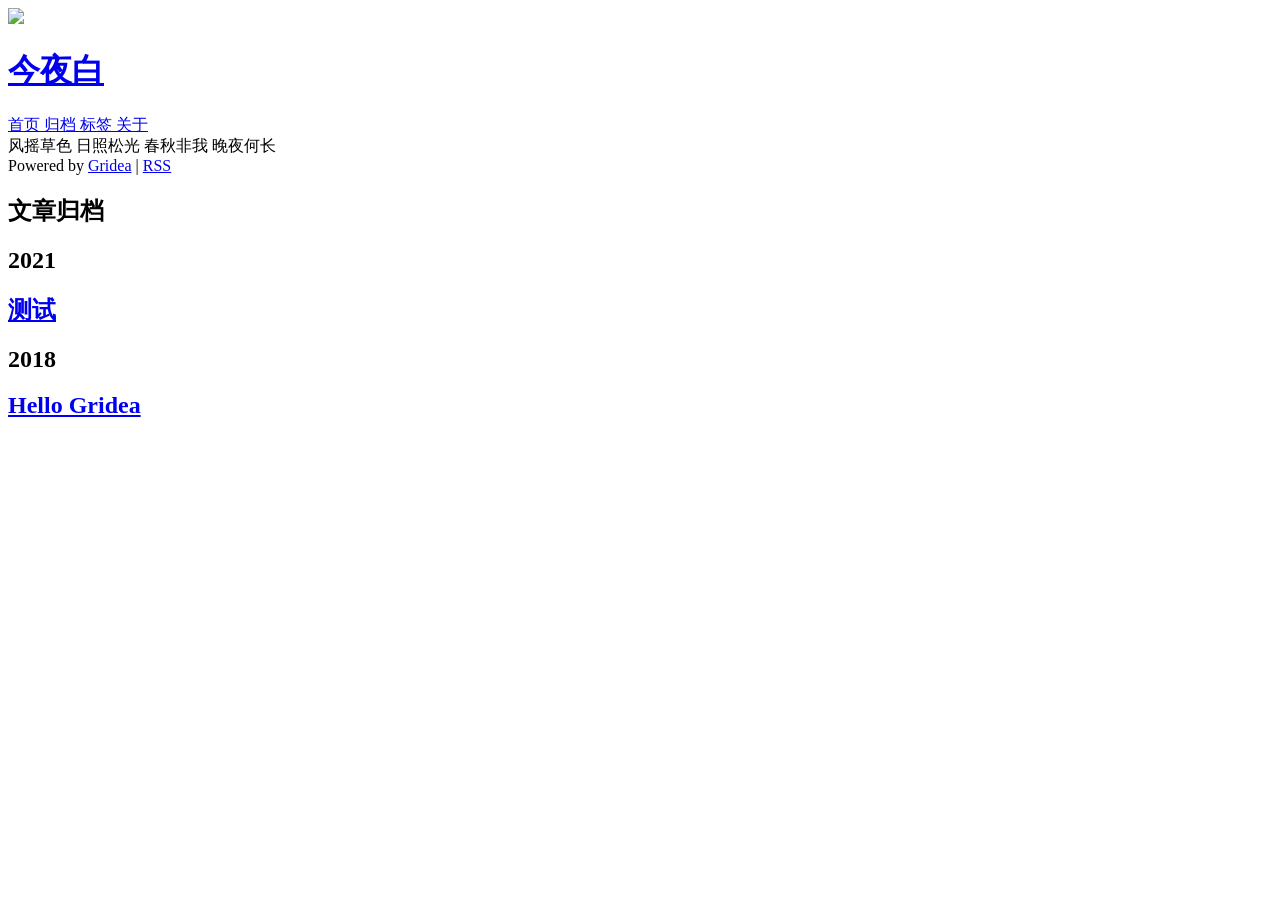
==== archives/index.html @ 426cfcf4 "update from gridea: 2021-10-25 20:37:47" ====
<!DOCTYPE html>
<html>
  <head>
    <meta charset="utf-8" >

<title>文章归档 | 今夜白</title>

<meta name="viewport" content="width=device-width, initial-scale=1, maximum-scale=1, user-scalable=no">

<link rel="stylesheet" href="https://use.fontawesome.com/releases/v5.7.2/css/all.css" integrity="sha384-fnmOCqbTlWIlj8LyTjo7mOUStjsKC4pOpQbqyi7RrhN7udi9RwhKkMHpvLbHG9Sr" crossorigin="anonymous">
<link rel="shortcut icon" href="https://moonlight-bai.vercel.app//favicon.ico?v=1635165450169">
<link rel="stylesheet" href="https://moonlight-bai.vercel.app//styles/main.css">



<link rel="stylesheet" href="https://unpkg.com/aos@next/dist/aos.css" />
<script src="https://cdn.jsdelivr.net/npm/vue/dist/vue.js"></script>



    <meta name="description" content="风摇草色 日照松光 春秋非我 晚夜何长">
  </head>
  <body>
    <div id="app" class="main">

      <div class="sidebar" :class="{ 'full-height': menuVisible }">
  <div class="top-container" data-aos="fade-right">
    <div class="top-header-container">
      <a class="site-title-container" href="https://moonlight-bai.vercel.app/">
        <img src="https://moonlight-bai.vercel.app//images/avatar.png?v=1635165450169" class="site-logo">
        <h1 class="site-title">今夜白</h1>
      </a>
      <div class="menu-btn" @click="menuVisible = !menuVisible">
        <div class="line"></div>
      </div>
    </div>
    <div>
      
        
          <a href="/" class="site-nav">
            首页
          </a>
        
      
        
          <a href="/archives" class="site-nav">
            归档
          </a>
        
      
        
          <a href="/tags" class="site-nav">
            标签
          </a>
        
      
        
          <a href="/post/about" class="site-nav">
            关于
          </a>
        
      
    </div>
  </div>
  <div class="bottom-container" data-aos="flip-up" data-aos-offset="0">
    <div class="social-container">
      
        
      
        
      
        
      
        
      
        
      
    </div>
    <div class="site-description">
      风摇草色 日照松光 春秋非我 晚夜何长
    </div>
    <div class="site-footer">
      Powered by <a href="https://github.com/getgridea/gridea" target="_blank">Gridea</a> | <a class="rss" href="https://moonlight-bai.vercel.app//atom.xml" target="_blank">RSS</a>
    </div>
  </div>
</div>


      <div class="main-container">
        <div class="content-container" data-aos="fade-up">
          

          <h2 class="archives-title">文章归档</h2>
          <div class="archives-container">
            
              <h2 class="year" data-aos="fade-in" data-aos-delay="500">2021</h2>
              
                
                  <article class="post">
                    <a href="https://moonlight-bai.vercel.app/post/ce-shi/">
                      <h2 class="post-title">
                        测试
                      </h2>
                    </a>
                  </article>
                
              
                
              
            
              <h2 class="year" data-aos="fade-in" data-aos-delay="500">2018</h2>
              
                
              
                
                  <article class="post">
                    <a href="https://moonlight-bai.vercel.app/post/hello-gridea/">
                      <h2 class="post-title">
                        Hello Gridea
                      </h2>
                    </a>
                  </article>
                
              
            
          </div>

          <div class="pagination-container">
  
  
</div>

        </div>
      </div>
    </div>

    <script src="https://unpkg.com/aos@next/dist/aos.js"></script>
<script type="application/javascript">

AOS.init();

var app = new Vue({
  el: '#app',
  data: {
    menuVisible: false,
  },
})

</script>


  <script src="https://cdn.bootcss.com/highlight.js/9.12.0/highlight.min.js"></script>
  <script>
    hljs.initHighlightingOnLoad()
  </script>





  </body>
</html>
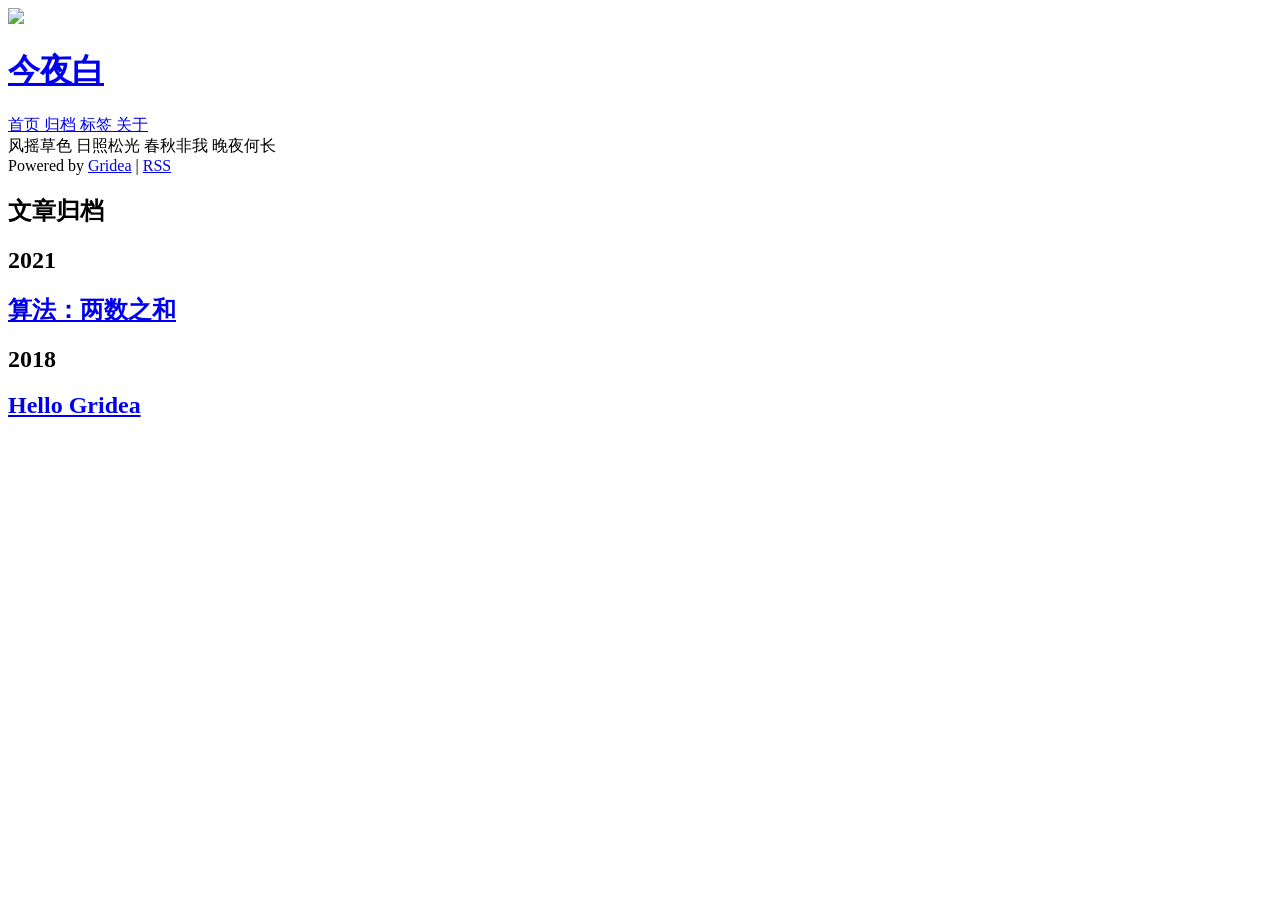
==== commit 137b7cc4: "update from gridea: 2021-11-09 10:47:07" ====
--- a/archives/index.html
+++ b/archives/index.html
@@ -8,7 +8,7 @@
 <meta name="viewport" content="width=device-width, initial-scale=1, maximum-scale=1, user-scalable=no">
 
 <link rel="stylesheet" href="https://use.fontawesome.com/releases/v5.7.2/css/all.css" integrity="sha384-fnmOCqbTlWIlj8LyTjo7mOUStjsKC4pOpQbqyi7RrhN7udi9RwhKkMHpvLbHG9Sr" crossorigin="anonymous">
-<link rel="shortcut icon" href="https://moonlight-bai.vercel.app//favicon.ico?v=1635165450169">
+<link rel="shortcut icon" href="https://moonlight-bai.vercel.app//favicon.ico?v=1636426021953">
 <link rel="stylesheet" href="https://moonlight-bai.vercel.app//styles/main.css">
 
 
@@ -27,7 +27,7 @@
   <div class="top-container" data-aos="fade-right">
     <div class="top-header-container">
       <a class="site-title-container" href="https://moonlight-bai.vercel.app/">
-        <img src="https://moonlight-bai.vercel.app//images/avatar.png?v=1635165450169" class="site-logo">
+        <img src="https://moonlight-bai.vercel.app//images/avatar.png?v=1636426021953" class="site-logo">
         <h1 class="site-title">今夜白</h1>
       </a>
       <div class="menu-btn" @click="menuVisible = !menuVisible">
@@ -97,9 +97,9 @@
               
                 
                   <article class="post">
-                    <a href="https://moonlight-bai.vercel.app/post/ce-shi/">
+                    <a href="https://moonlight-bai.vercel.app/post/suan-fa-liang-shu-zhi-he/">
                       <h2 class="post-title">
-                        测试
+                        算法：两数之和
                       </h2>
                     </a>
                   </article>
